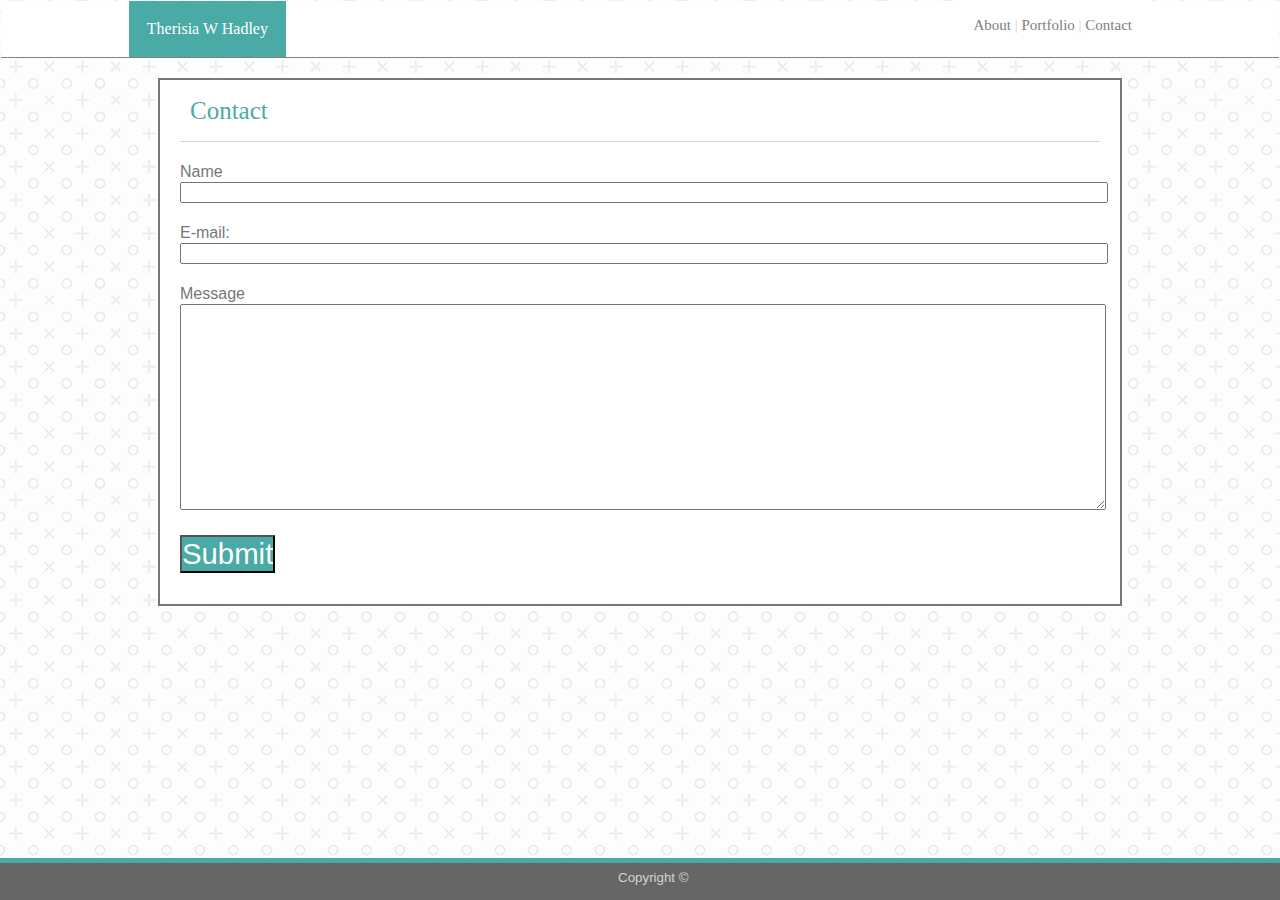
==== contact.html @ 42403289 "upload1" ====
<!-- CSS Stylesheets with Relative Paths -->

<!DOCTYPE html>
<html lang="en-us">

<head>
    <link rel="stylesheet" href="assets/css/reset.css">
    <link rel="stylesheet" href="assets/css/style.css">
  <meta charset="UTF-8">
  <title>Therisia's Bio</title>
</head>

<body>
    <div class="container">
      <header>
            <h1>Therisia W Hadley</h1>
          <div id="navigation">
            <ul>
              <li><a href="index.html">About</a></li>
              <li><a href="portfolio.html">Portfolio</a></li>
              <li><a href="contact.html">Contact</a></li>
            </ul>
          </div>
    <!-- navigation -->
  </header>
</div>
<section id="mainContent">
  <div>
    <h3>
      Contact
    </h3>
  </div>
  <div id="middlecontent" style="width: 920px">
      <form action=""></form>
      <br>
      Name
      <input id="box_contact" type="text" name="firstlastname" value="">
      <br><br>
      E-mail:<br>
      <input id="box_contact" type="email" name="email" value="">
      <br><br>
      Message<br>
      <textarea id="box_expand" name="message" rows="10" cols="30" value=""></textarea>
      <br><br>
      <input type="submit" value="Submit" style="font-size:22pt; padding:0px; background-color:#4aaaa5; color:white">
    </form>
    <br><br>
  </div>
  <br>
</section>
<footer><small>Copyright &copy;</small></footer>
</body>

</html>
---- assets/css/style.css ----
#container {
    width: 100%;
    border: 1px solid #cccccc;
    margin-bottom: 0px;
} 
hr {
    margin-top: 0px; 
}
header{
    padding: 0px;
    color: lightgrey;
    background-color: white;
    clear: left;
    text-align: left;
    margin-top: 0px;
    border-bottom: 1px solid grey;
}
#navigation
{
    padding: 0px;
    color: lightgrey;
    background-color: white;
    position: absolute;
    top: 0%;
    right: 10%;
    font-size: 15px;
    float: right;
}
#navigation ul
{
    margin-top: 5px;
    padding: 20px;
    float: right;
}
#navigation ul li
{
    list-style-type: none;
    display: inline;
}
#navigation li:not(:first-child):before {
    content: " | ";
}
a {
    color:grey;
    text-decoration: none;
    transition: font-size 2s;
}
#navigation a:hover{
    font-size:200%;
    text-decoration: underline;
}
h1 {
    background-color:#4aaaa5;
    width: fit-content;
    height: 5%;
    position: relative;
    display: flex;
    align-items: center; 
    padding: 18px;
    box-sizing: border-box;
    text-align:center;
    font-family: "Georgia", "Times", "Times New Roman", "serif";
    color: #ffffff;
    border-color: #cccccc;
    border: none;
    margin: 0px;
    left: 10%; 
    line-height: 20px;
}
h3 {
    font-family: "Georgia", "Times", "Times New Roman", "serif";
    color: #4aaaa5;
    background-color: #ffffff;
    position: relative;
    padding: 30px;
    font-size: 25px;
}
.textblock1 {
    position: absolute;
    bottom: 400px;
    left: 276px;
    width: 300px;
    color: white;
    background-color: #4aaaa5;
    text-align: center;
    font-size: 15px;
}
.textblock2 {
    position: absolute;
    bottom: 400px;
    left: 616px;
    width: 300px;
    color: white;
    background-color: #4aaaa5;
    text-align: center;
    font-size: 15px;
}
.textblock3 {
    position: absolute;
    bottom: 155px;
    left: 276px;
    width: 300px;
    color: white;
    background-color: #4aaaa5;
    text-align: center;
    font-size: 15px;
}
.textblock4 {
    position: absolute;
    bottom: 155px;
    left: 616px;
    width: 300px;
    color: white;
    background-color: #4aaaa5;
    text-align: center;
    font-size: 15px;
}
.textblock5 {
    position: absolute;
    bottom: -90px;
    left: 276px;
    width: 300px;
    color: white;
    background-color: #4aaaa5;
    text-align: center;
    font-size: 15px;
}
#portfoliopic1 {
    margin-right: 10 px;
    float: left;
    padding: 15px;
} 
#portfoliopic2 { 
    margin-right: 20 px;
    float: left;
    padding: 15px;
} 
#portfoliopic3 { 
    margin-right: 30 px;
    float: left;
    padding: 15px;
}
#image {
    margin-left: 10px;
    margin-top: 10px;
}
footer{
    font-family: "Arial", "Helvetica Neue", "Helvetica", "sans-serif";
    padding: 1em;
    color: lightgrey;
    background-color:#666666;
    clear: left;
    text-align: center;
}
#article {
    font-family: "Arial", "Helvetica Neue", "Helvetica", "sans-serif";
    margin-left: 20px;
    border-left: 0px solid gray;
    padding: 1em;
    background-color: red;
}
#box_contact {
    width: 920px;
}
#box_expand {
    width: 920px;
    height: 200px;
}
#mainContent{
    font-family: "Arial", "Helvetica Neue", "Helvetica", "sans-serif";
    width: 960px;
    background-color: #ffffff;
    border-color: #dddddd;
    border: 2px solid;
    margin: 20px auto;
}
element.style {
   width: 920px;
   height: 769px;
   border-bottom: 1px solid lightgrey;
}
#middlecontent {
    margin-left: 20px;
    line-height: 20px;
    border-top: 1px solid lightgrey;
    margin-bottom: 10px;
}
#profilePic {
    float: left;
    padding-right: 20px;
    width: 33%;
    position: relative;
    margin-left: 20px;
    margin-bottom: 10px;
 }
 body {
    background-image: url("../images/tic_tac_toe.png");
    background-color: "#4aaaa5";
    color: #777777;
    margin: 1px;
    line-height: 1px;
}
footer {
    border-style: solid;
    height: 10px;
    margin-bottom: 0px;
    background-color: #666666;
    font-size: smaller;
    position: fixed;
    width: 100%;
    text-align: center;
    bottom: 0;
    left: 0;
    right: 0;
    border-top: 5px solid #4aaaa5;
    margin-top: 30px;
    clear: both;
}
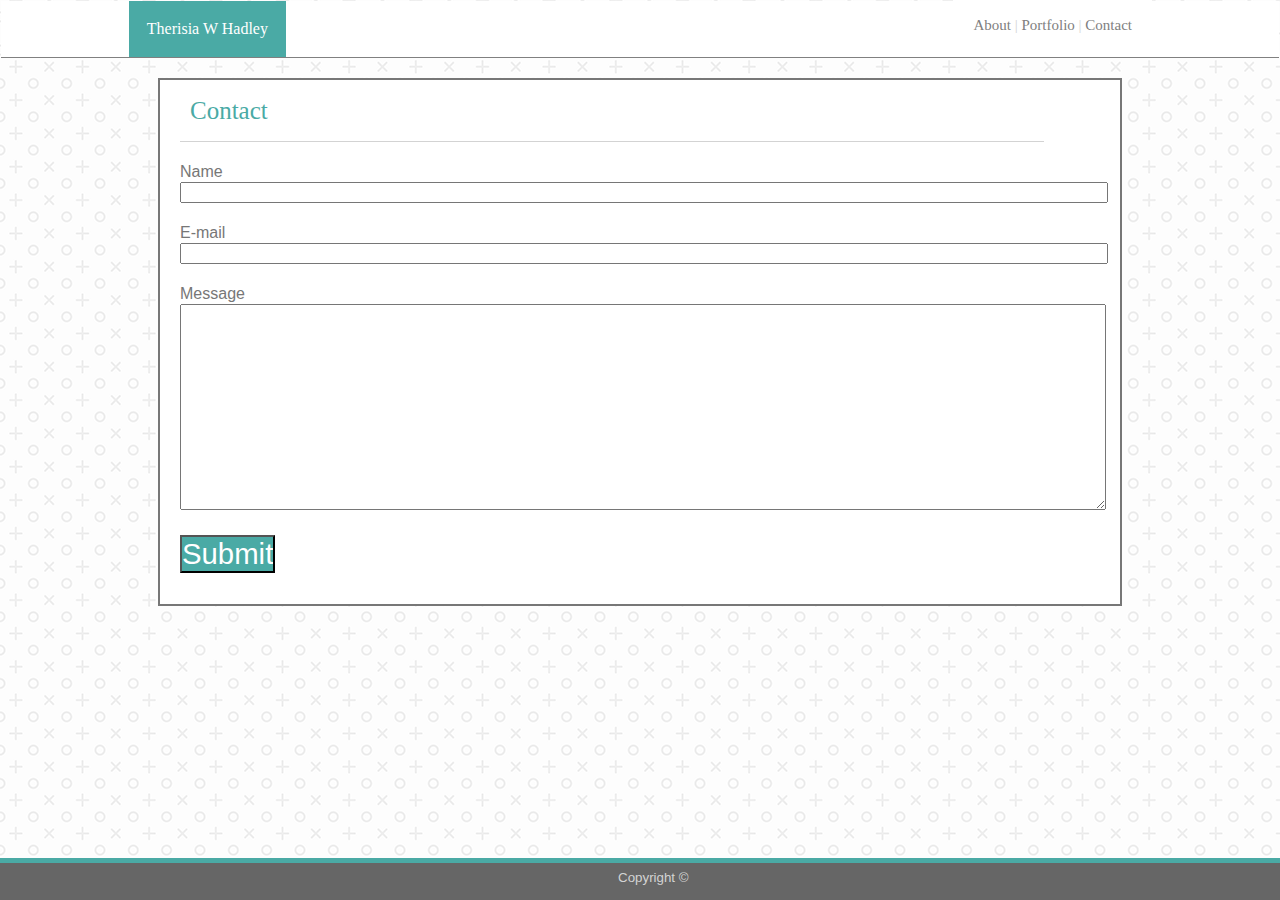
==== commit d6079d97: "upload2" ====
--- a/contact.html
+++ b/contact.html
@@ -30,13 +30,13 @@
       Contact
     </h3>
   </div>
-  <div id="middlecontent" style="width: 920px">
+  <div id="middlecontent" style="width: 90%">
       <form action=""></form>
       <br>
-      Name
+      Name<br>
       <input id="box_contact" type="text" name="firstlastname" value="">
       <br><br>
-      E-mail:<br>
+      E-mail<br>
       <input id="box_contact" type="email" name="email" value="">
       <br><br>
       Message<br>
--- a/assets/css/style.css
+++ b/assets/css/style.css
@@ -215,4 +215,110 @@
     border-top: 5px solid #4aaaa5;
     margin-top: 30px;
     clear: both;
-}+}
+@media screen and (max-width:980px) {
+    #mainContent {
+        width: 620px;
+    }
+    #middlecontent {
+        width: 630px;
+        height:769px
+    }
+    #portfoliopic1 {
+        width: 245px;
+    }  
+    #portfoliopic2 {
+        width: 245px;
+    } 
+    #portfoliopic3 {
+        width: 245px;
+    } 
+    .textblock1 {
+        width: 300px;
+        left: 195px;
+    }
+    .textblock2 {
+        width: 300px;
+        left: 502px;
+    }
+    .textblock3 {
+        width: 300px;
+        left: 195px;
+    }
+    .textblock4 {
+        width: 300px;
+        left: 502px;
+    }
+    .textblock5 {
+        width: 300px;
+        left: 195px;
+    }
+    #image {
+        margin-left: 2px;
+        margin-top: 2px;
+    }
+    #box_contact {
+        width: 570px;
+    }
+    #box_expand {
+        width: 570px;
+    }
+   }
+   @media screen and (max-width:768 px) {
+    #mainContent {
+        width: 550px;
+        margin: auto;
+    }
+    #middlecontent {
+        width: 550px;
+        height:769px
+        margin: auto;
+    }
+    #portfoliopic1 {
+        width: 177px;
+    }  
+    #portfoliopic2 {
+        width: 177px;
+    } 
+    #portfoliopic3 {
+        width: 177px;
+    } 
+    .textblock1 {
+        width: 200px;
+        left: 105px;
+    }
+    .textblock2 {
+        width: 200px;
+        left: 502px;
+    }
+    .textblock3 {
+        width: 200px;
+        left: 105px;
+    }
+    .textblock4 {
+        width: 200px;
+        left: 502px;
+    }
+    .textblock5 {
+        width: 200px;
+        left: 195px;
+    }
+    #image {
+        margin-left: 2px;
+        margin-top: 2px;
+    }
+    #box_contact {
+        width: 590px;
+    }
+    #box_expand {
+        width: 590px;
+    }
+   }
+   @media screen and (max-width:640 px) {
+    body {
+       background-color: #333;
+    }
+    .wrapper {
+       width: 600px;
+     }
+   }